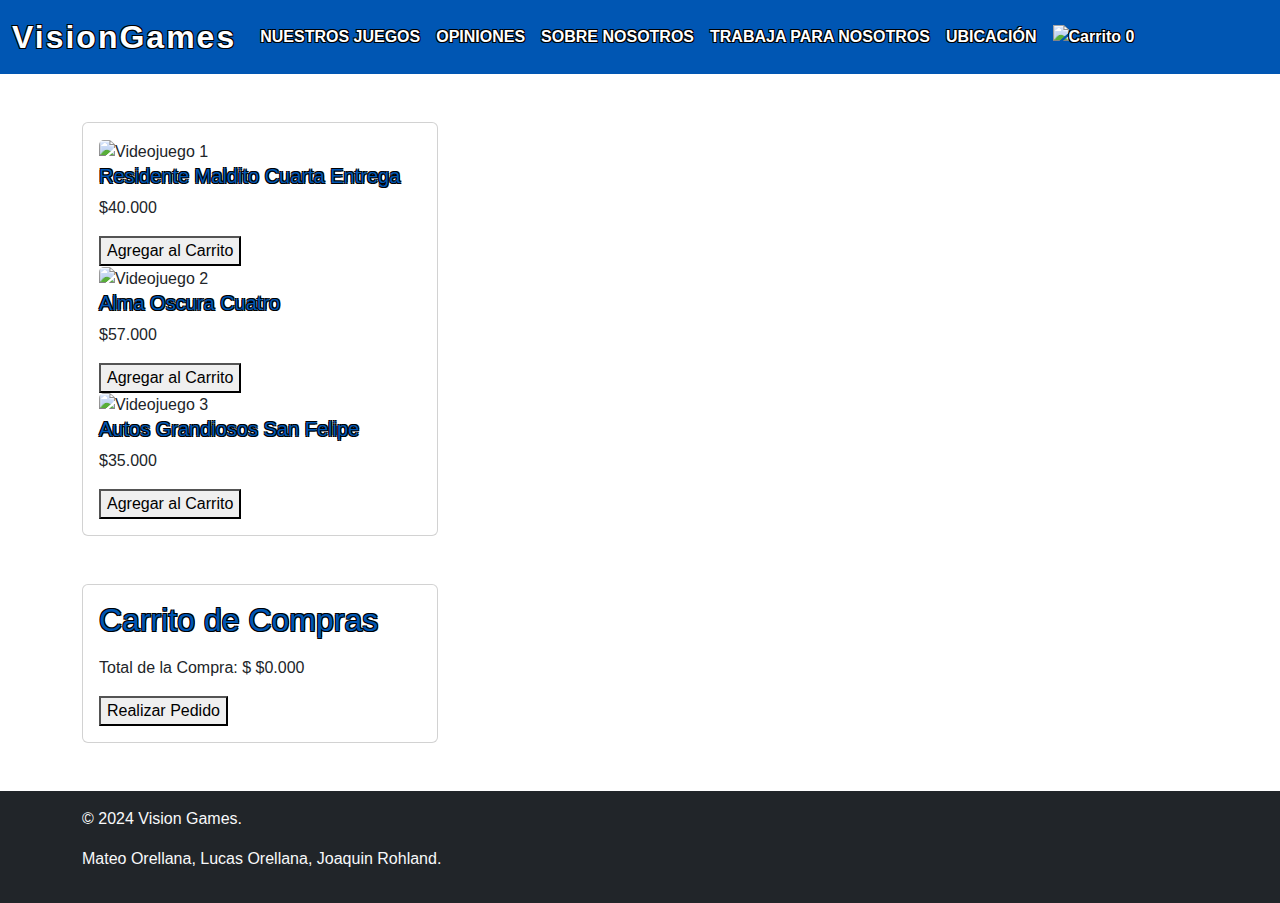
==== carrito.html @ 19e8b4b3 "first commit" ====
<!DOCTYPE html>
<html lang="en">
<head>
    <meta charset="UTF-8">
    <meta name="viewport" content="width=device-width, initial-scale=1.0">
    <script>
      function mostrarPopup() {
          alert("Pedido Realizado con éxito");
      }
      </script>
    <title>VisionGames</title>
    <link rel="stylesheet" href="https://cdn.jsdelivr.net/npm/bootstrap@5.1.3/dist/css/bootstrap.min.css">
    <link href="https://cdn.jsdelivr.net/npm/bootstrap@5.3.3/dist/css/bootstrap.min.css" rel="stylesheet" integrity="sha384-QWTKZyjpPEjISv5WaRU9OFeRpok6YctnYmDr5pNlyT2bRjXh0JMhjY6hW+ALEwIH" crossorigin="anonymous">
    <link rel="stylesheet" href="style.css">
</head>
<body>
    <nav class="navbar navbar-expand-lg navbar-dark bg-dark">
        <div class="container-fluid">
            <a class="navbar-brand logo" href="index.html">VisionGames</a>
            <button class="navbar-toggler" type="button" data-bs-toggle="collapse" data-bs-target="#navbarNav" aria-controls="navbarNav" aria-expanded="false" aria-label="Toggle navigation">
                <span class="navbar-toggler-icon"></span>
            </button>
            <div class="collapse navbar-collapse" id="navbarNav">
                <ul class="navbar-nav">
                    <li class="nav-item">
                        <a class="nav-link" href="nuestros juegos.html">NUESTROS JUEGOS</a>
                    </li>
                    <li class="nav-item">
                        <a class="nav-link" href="opiniones.html">OPINIONES</a>
                    </li>
                    <li class="nav-item">
                        <a class="nav-link" href="sobre nosotros.html">SOBRE NOSOTROS</a>
                    </li>
                    <li class="nav-item">
                        <a class="nav-link" href="trabaja para nosotros.html">TRABAJA PARA NOSOTROS</a>
                    </li>
                    <li class="nav-item">
                        <a class="nav-link" href="ubicacion.html">UBICACIÓN</a>
                    </li>
                    <li class="nav-item">
                        <a class="nav-link" href="carrito.html"cart-btn>
                          <img src="https://cdn-icons-png.flaticon.com/512/3144/3144456.png" alt="Carrito" style="width: 24px; height: 24px;">
                          <span id="cart-count">0</span>
                        </a>
                      </li>
                </ul>
            </div>
        </div>
    </nav>

    <section class="product-container">
      <div class="container my-5">
        <div class="row row-cols-1 row-cols-md-3 g-4" id="items">
          <div class="col">
            <div class="card">
              <div class="card-body">
        <div class="product" data-id="1" data-name="Residente Maldito Cuarta Entrega" data-price="40.000">
          <img src="https://cdn.akamai.steamstatic.com/steam/apps/2050650/capsule_616x353.jpg?t=1707455805" class="card-img-top"   alt="Videojuego 1" width="1000" height="300">
          <h5>Residente Maldito Cuarta Entrega</h5>
          <p class="price">$40.000</p>
          <button class="add-to-cart">Agregar al Carrito</button>
        </div>
        <div class="product" data-id="2" data-name="Alma Oscura Cuatro" data-price="57.000">
          <img src="https://areajugones.sport.es/wp-content/uploads/2022/06/dark-souls-4.jpg" class="card-img-top" alt="Videojuego 2"  width="1000" height="300" >
          <h5>Alma Oscura Cuatro</h5>
          <p class="price">$57.000</p>
          <button class="add-to-cart">Agregar al Carrito</button>
        </div>
        <div class="product" data-id="3" data-name="Autos Grandiosos San Felipe" data-price="35.000">
          <img src="https://i.ytimg.com/vi/95N6mwkE048/maxresdefault.jpg" class="card-img-top"  alt="Videojuego 3"   width="1000" height="300" >
          <h5>Autos Grandiosos San Felipe </h5>
          <p class="price">$35.000</p>
          <button class="add-to-cart">Agregar al Carrito</button>
         </div>
      
    </section>

    <section class="product-container">
    <section class="cart">
        <div class="container my-5"> 
          <div class="row row-cols-1 row-cols-md-3 g-4" id="items">
            <div class="col">
              <div class="card">
                <div class="card-body">
                  <h2>Carrito de Compras</h2>
        <ul class="cart-list"></ul>
        <p class="total">Total de la Compra: $<span> $0.000</span></p>
        <button onclick="mostrarVentana()">Realizar Pedido</button>

        <div id="miVentana" class="ventana">
          <!-- Contenido de la ventana emergente -->
          <div class="ventana-contenido">
            <span class="cerrar" onclick="cerrarVentana()">&times;</span>
            <h2>Ingrese sus datos</h2>
            <form method="dialog">
              <label>Tu nombre <input type="text">
              </label>
              <label>Tu correo <input type="email">
              </label>
              <label>Tu direccion <input type="text"> 
              </label>
              
              <button onclick="mostrarPopup()">Realizar Pedido</button>


            </form>
          </div>
        </div>

    </section>
    </section>
    <script src="javascript.js"></script>

                </div>
              </div>
            </div>
          </div>  
        </div>

        <footer class="bg-dark text-light py-3">
          <div class="container">
            <div class="row">
              <div class="col-md-6">
                  <p>&copy; 2024 Vision Games.</p>
                  <p>Mateo Orellana, Lucas Orellana, Joaquin Rohland.</p>
          </div>
        </footer>
          <script src="https://cdn.jsdelivr.net/npm/bootstrap@5.1.3/dist/js/bootstrap.bundle.min.js"></script>


</body>

</html>
---- style.css ----
body {
    font-family: 'Arial', sans-serif;
    color: #000000;
    background-image: url('https://hardzone.es/app/uploads-hardzone.es/2018/11/videojuegos-pc.jpg'); /* Reemplaza 'fondo.jpg' con la ruta de tu imagen de fondo */
    background-size: cover;
    background-repeat: no-repeat;
    background-attachment: fixed;
}

h1, h2, h3, h4, h5, h6 {
    color: #0056b3;
    text-shadow: -1px -1px 0 #000, 1px -1px 0 #000, -1px 1px 0 #000, 1px 1px 0 #000;
}

.navbar {
    background-color: #0056b3 !important;
}

.nav-link {
    color: #fff !important;
    font-weight: bold;
    transition: color 0.3s ease;
    text-shadow: -1px -1px 0 #000, 1px -1px 0 #000, -1px 1px 0 #000, 1px 1px 0 #000;
}

.nav-link:hover {
    color: #ccc !important;
}

.logo {
    font-size: 2rem;
    font-weight: bold;
    letter-spacing: 2px;
    text-shadow: -1px -1px 0 #000, 1px -1px 0 #000, -1px 1px 0 #000, 1px 1px 0 #000;
}

.carousel-item img {
    height: 300px;
    object-fit: cover;
}

#productos-titulo {
    border: 2px solid white; /* Agrega un borde blanco alrededor de "Nuestros Productos" */
    padding: 10px; /* Agrega un espacio alrededor del texto */
    background-color: white; /* Establece el color de fondo en blanco */
    color: black; /* Establece el color del texto en negro */
}

.container.my-5.border.p-4 {
    border: 2px solid white; /* Agrega un borde blanco alrededor del formulario */
    background-color: white; /* Establece el color de fondo en blanco */
}

.footer {
    position: fixed; /* Fija el footer */
    left: 0;
    bottom: 0;
    width: 100%;
    background-color: #343a40; /* Cambia el color de fondo del footer */
    color: white; /* Cambia el color del texto del footer a blanco */
    text-align: center; /* Centra el contenido del footer */
    padding: 10px 0; /* Añade un espacio alrededor del contenido del footer */
    
}

.ventana {
    display: none;
    position: fixed;
    z-index: 1;
    left: 0;
    top: 0;
    width: 100%;
    height: 100%;
    background-color: rgba(0,0,0,0.5);
  }
  
  /* Estilo para el contenido de la ventana emergente */
  .ventana-contenido {
    background-color: #fefefe;
    margin: 15% auto;
    padding: 20px;
    border: 1px solid #888;
    width: 60%;
  }
  
  /* Estilo para el botón de cerrar */
  .cerrar {
    color: #aaa;
    float: right;
    font-size: 28px;
    font-weight: bold;
  }
  
  .cerrar:hover,
  .cerrar:focus {
    color: black;
    text-decoration: none;
    cursor: pointer;
  }
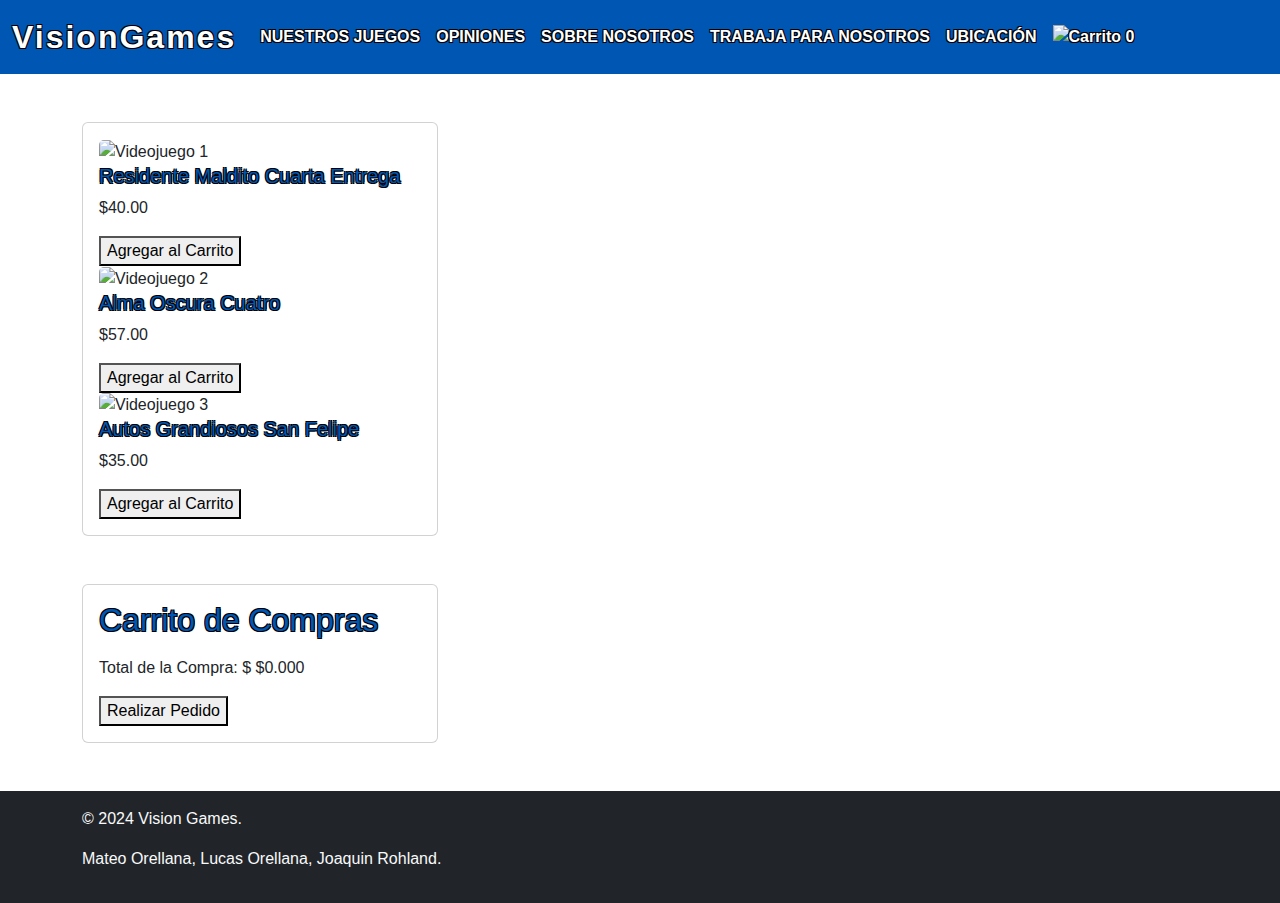
==== commit 6a6c00eb: "actualizacion" ====
--- a/carrito.html
+++ b/carrito.html
@@ -55,22 +55,22 @@
           <div class="col">
             <div class="card">
               <div class="card-body">
-        <div class="product" data-id="1" data-name="Residente Maldito Cuarta Entrega" data-price="40.000">
+        <div class="product" data-id="1" data-name="Residente Maldito Cuarta Entrega" data-price="40.00">
           <img src="https://cdn.akamai.steamstatic.com/steam/apps/2050650/capsule_616x353.jpg?t=1707455805" class="card-img-top"   alt="Videojuego 1" width="1000" height="300">
           <h5>Residente Maldito Cuarta Entrega</h5>
-          <p class="price">$40.000</p>
+          <p class="price">$40.00</p>
           <button class="add-to-cart">Agregar al Carrito</button>
         </div>
-        <div class="product" data-id="2" data-name="Alma Oscura Cuatro" data-price="57.000">
+        <div class="product" data-id="2" data-name="Alma Oscura Cuatro" data-price="57.00">
           <img src="https://areajugones.sport.es/wp-content/uploads/2022/06/dark-souls-4.jpg" class="card-img-top" alt="Videojuego 2"  width="1000" height="300" >
           <h5>Alma Oscura Cuatro</h5>
-          <p class="price">$57.000</p>
+          <p class="price">$57.00</p>
           <button class="add-to-cart">Agregar al Carrito</button>
         </div>
-        <div class="product" data-id="3" data-name="Autos Grandiosos San Felipe" data-price="35.000">
+        <div class="product" data-id="3" data-name="Autos Grandiosos San Felipe" data-price="35.00">
           <img src="https://i.ytimg.com/vi/95N6mwkE048/maxresdefault.jpg" class="card-img-top"  alt="Videojuego 3"   width="1000" height="300" >
           <h5>Autos Grandiosos San Felipe </h5>
-          <p class="price">$35.000</p>
+          <p class="price">$35.00</p>
           <button class="add-to-cart">Agregar al Carrito</button>
          </div>
       
@@ -99,6 +99,9 @@
               <label>Tu correo <input type="email">
               </label>
               <label>Tu direccion <input type="text"> 
+              </label>
+              <label>Tu Telefono <input type="text">
+                 
               </label>
               
               <button onclick="mostrarPopup()">Realizar Pedido</button>
